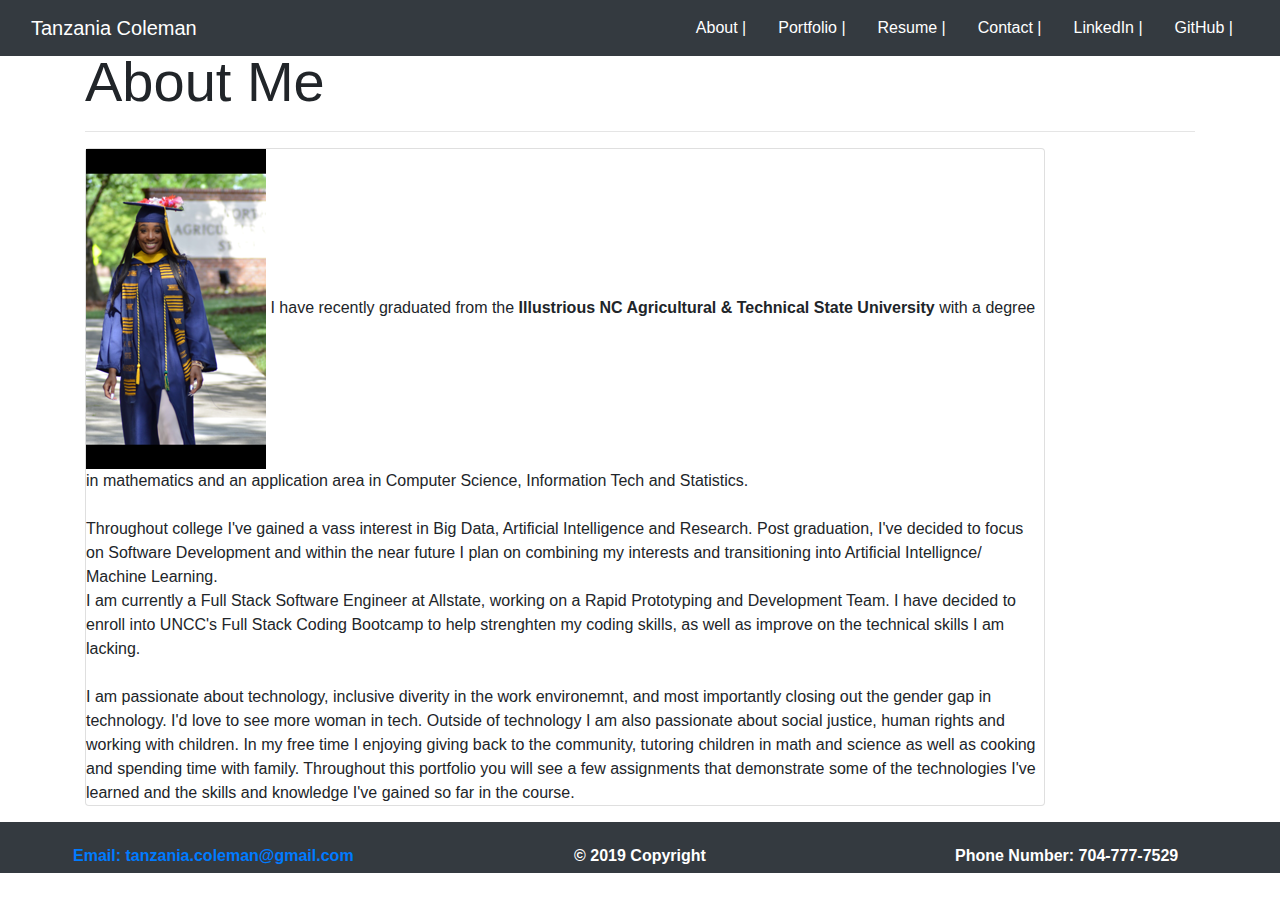
==== index.html @ 1c121630 "basic portfolio with some styling, links to repos and projects/assignments, brief about me. Need to " ====
<!DOCTYPE html>
<html lang="en">

<head>
    <meta charset="UTF-8">
    <meta name="viewport" content="width=device-width, initial-scale=1.0">
    <!DOCTYPE html>
    <html lang="en">
    
    <head>
        <meta charset="UTF-8">
        <meta name="viewport" content="width=device-width, initial-scale=1.0">
        <meta http-equiv="X-UA-Compatible" content="ie=edge">
    
        <!-- Bring in our bootstrap stylesheet -->
        <link rel="stylesheet" href="https://maxcdn.bootstrapcdn.com/bootstrap/4.0.0/css/bootstrap.min.css">
    
        <!--Link CSS stylesheet-->
        <link rel="stylesheet" type="text/css" href="assets/css/style.css">
    
        <title>Tanzania Coleman</title>
    </head>
    
    <body>
    
        <!--Nav row-->
        <header id="masthead">
            <div class="row">
                <nav class="navbar navbar-expand-lg  fixed-top navbar-dark bg-dark">
                    <!--Nav column 1 of 2-->
                    <div class="col-md-6">
                        <a class="navbar-brand text-white" href="index.html" id="logo">Tanzania Coleman</a>
                    </div>
                    <!--Nav column 2 of 2-->
                    <div class="col-md-6">
                        <ul class="nav justify-content-end">
    
                            <li class="nav-item">
                                <a class="nav-link active text-white" href="index.html">About |</a>
                            </li>
                            <li class="nav-item">
                                <a class="nav-link active text-white" href="portfolio.html">Portfolio |</a>
                            </li>
                            <li class="nav-item">
                                <a class="nav-link active text-white" href="./assets/Resume.pdf" target="_blank">Resume
                                    |</a>
                            </li>
                            <li class="nav-item">
                                <a class="nav-link active text-white" href="contact.html">Contact |</a>
                            </li>
                            <li class="nav-item">
                                <a class="nav-link active text-white"
                                    href="https://www.linkedin.com/in/tanzania-coleman-755157134/">LinkedIn |</a>
                            </li>
                            <li class="nav-item">
                                <a class="nav-link active text-white" href="https://github.com/tcoleman1">GitHub |</a>
                            </li>
                        </ul>
                    </div>
                </nav>
            </div>
        </header>
        <div class="w-100"></div>
    
        <div class="container">
            <!--Main Content Row 1 of 4-->
            <div class="row">
                <div class="col-md-12">
                    <br><br>
                    <p class="display-4">About Me</p>
                    <hr>
                </div>
            </div>
    
            <div class="w-100"></div>
            <!--Main content row 2 column 1 of 2-->
            <div class="card mb-3" style="max-width: 960px;">
    
    
                <section class="main-section">
    
                    <img src="asssets/images/IMG_6845 (1).PNG" class="auth-image" alt="Tanzania Coleman">

                    I have recently graduated from the <b> Illustrious NC Agricultural & Technical State University </b> 
                    with a degree in mathematics and an application area in Computer Science, Information Tech and Statistics.<br><br>
                    Throughout college I've gained a vass interest in Big Data, Artificial Intelligence and Research. Post graduation, I've
                    decided to focus on Software Development and within the near future I plan on combining my interests and transitioning 
                    into Artificial Intellignce/ Machine Learning. <br> I am currently a Full Stack Software 
                    Engineer at Allstate, working on a Rapid Prototyping and Development Team. I have decided to enroll into UNCC's Full Stack 
                    Coding Bootcamp to help strenghten my coding skills, as well as improve on the technical skills I am lacking. <br><br>

                    I am passionate about technology, inclusive diverity in the work environemnt, and most importantly closing out the gender gap
                     in technology. I'd love to see more woman in tech. Outside of technology I am also passionate about social justice,
                      human rights and working with children. In my free time I enjoying giving back       
                    to the community, tutoring children in math and science as well as cooking and spending time with family.
                        Throughout this portfolio you will see a few assignments that demonstrate some of the technologies I've learned and the skills
                      and knowledge I've gained so far in the course.
    
                    
                </section>
    
            </div>
        </div>
    </body>
    <!--Footer-->
    <footer class="page-footer font-small teal pt-4 text-white bg-dark">
    
        <!-- Footer Text -->
        <div class="container-fluid text-center">
    
            <!-- Grid row -->
            <div class="row">
    
                <!-- Grid column -->
                <div class="col-md-4 mt-md-0 mt-3">
                    <!-- Content -->
                    <a href="mailto: tanzania.coleman0@gmail.com">
                        <h6 class="font-weight-bold">Email: tanzania.coleman@gmail.com </h6>
                    </a>
                </div>
                <!-- Grid column -->
                <div class="col-md-4 mb-md-0 mb-3">
                    <!-- Content -->
                    <h6 class="font-weight-bold">© 2019 Copyright</h6>
                </div>
                <!-- Grid column -->
                <!-- Grid column -->
                <div class="col-md-4 mb-md-0 mb-3">
                    <!-- Content -->
                    <h6 class="font-weight-bold">Phone Number: 704-777-7529</h6>
                </div>
            </div>
        </div>
    </footer>
    
    </html>
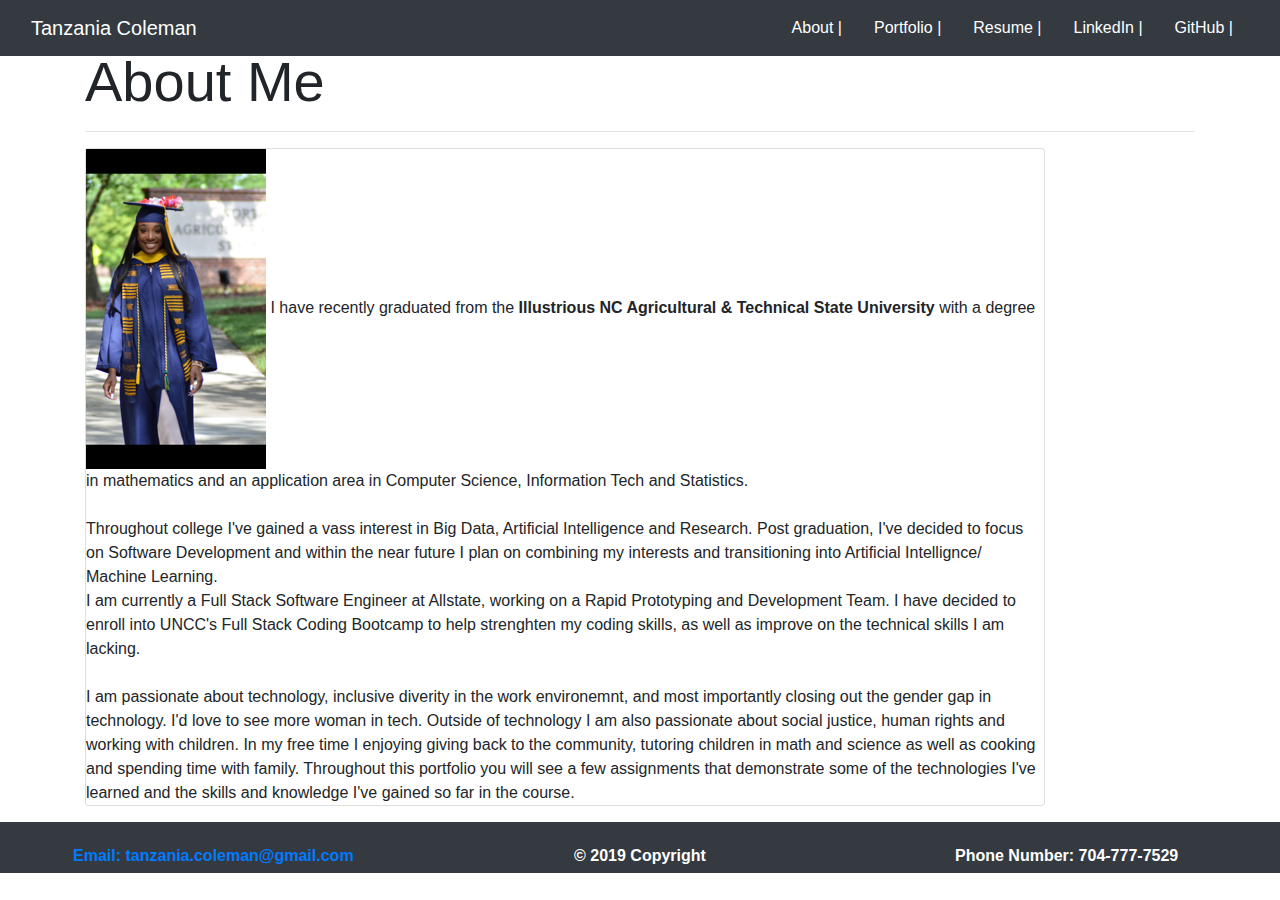
==== commit 3f476d49: "removed contact info as not needed" ====
--- a/index.html
+++ b/index.html
@@ -6,131 +6,140 @@
     <meta name="viewport" content="width=device-width, initial-scale=1.0">
     <!DOCTYPE html>
     <html lang="en">
-    
+
     <head>
         <meta charset="UTF-8">
         <meta name="viewport" content="width=device-width, initial-scale=1.0">
         <meta http-equiv="X-UA-Compatible" content="ie=edge">
-    
+
         <!-- Bring in our bootstrap stylesheet -->
         <link rel="stylesheet" href="https://maxcdn.bootstrapcdn.com/bootstrap/4.0.0/css/bootstrap.min.css">
-    
+
         <!--Link CSS stylesheet-->
         <link rel="stylesheet" type="text/css" href="assets/css/style.css">
-    
+
         <title>Tanzania Coleman</title>
     </head>
-    
-    <body>
-    
-        <!--Nav row-->
-        <header id="masthead">
-            <div class="row">
-                <nav class="navbar navbar-expand-lg  fixed-top navbar-dark bg-dark">
-                    <!--Nav column 1 of 2-->
-                    <div class="col-md-6">
-                        <a class="navbar-brand text-white" href="index.html" id="logo">Tanzania Coleman</a>
-                    </div>
-                    <!--Nav column 2 of 2-->
-                    <div class="col-md-6">
-                        <ul class="nav justify-content-end">
-    
-                            <li class="nav-item">
-                                <a class="nav-link active text-white" href="index.html">About |</a>
-                            </li>
-                            <li class="nav-item">
-                                <a class="nav-link active text-white" href="portfolio.html">Portfolio |</a>
-                            </li>
-                            <li class="nav-item">
-                                <a class="nav-link active text-white" href="./assets/Resume.pdf" target="_blank">Resume
-                                    |</a>
-                            </li>
-                            <li class="nav-item">
-                                <a class="nav-link active text-white" href="contact.html">Contact |</a>
-                            </li>
-                            <li class="nav-item">
-                                <a class="nav-link active text-white"
-                                    href="https://www.linkedin.com/in/tanzania-coleman-755157134/">LinkedIn |</a>
-                            </li>
-                            <li class="nav-item">
-                                <a class="nav-link active text-white" href="https://github.com/tcoleman1">GitHub |</a>
-                            </li>
-                        </ul>
-                    </div>
-                </nav>
-            </div>
-        </header>
-        <div class="w-100"></div>
-    
-        <div class="container">
-            <!--Main Content Row 1 of 4-->
-            <div class="row">
-                <div class="col-md-12">
-                    <br><br>
-                    <p class="display-4">About Me</p>
-                    <hr>
+
+<body>
+
+    <!--Nav row-->
+    <header id="masthead">
+        <div class="row">
+            <nav class="navbar navbar-expand-lg  fixed-top navbar-dark bg-dark">
+                <!--Nav column 1 of 2-->
+                <div class="col-md-6">
+                    <a class="navbar-brand text-white" href="index.html" id="logo">Tanzania Coleman</a>
                 </div>
-            </div>
-    
-            <div class="w-100"></div>
-            <!--Main content row 2 column 1 of 2-->
-            <div class="card mb-3" style="max-width: 960px;">
-    
-    
-                <section class="main-section">
-    
-                    <img src="asssets/images/IMG_6845 (1).PNG" class="auth-image" alt="Tanzania Coleman">
+                <!--Nav column 2 of 2-->
+                <div class="col-md-6">
+                    <ul class="nav justify-content-end">
 
-                    I have recently graduated from the <b> Illustrious NC Agricultural & Technical State University </b> 
-                    with a degree in mathematics and an application area in Computer Science, Information Tech and Statistics.<br><br>
-                    Throughout college I've gained a vass interest in Big Data, Artificial Intelligence and Research. Post graduation, I've
-                    decided to focus on Software Development and within the near future I plan on combining my interests and transitioning 
-                    into Artificial Intellignce/ Machine Learning. <br> I am currently a Full Stack Software 
-                    Engineer at Allstate, working on a Rapid Prototyping and Development Team. I have decided to enroll into UNCC's Full Stack 
-                    Coding Bootcamp to help strenghten my coding skills, as well as improve on the technical skills I am lacking. <br><br>
+                        <li class="nav-item">
+                            <a class="nav-link active text-white" href="index.html">About |</a>
+                        </li>
+                        <li class="nav-item">
+                            <a class="nav-link active text-white" href="portfolio.html">Portfolio |</a>
+                        </li>
+                        <li class="nav-item">
+                            <a class="nav-link active text-white" href="./assets/Resume.pdf" target="_blank">Resume
+                                |</a>
+                        </li>
+                        <!-- <li class="nav-item">
+                            <a class="nav-link active text-white" href="contact.html">Contact |</a>
+                        </li> -->
+                        <li class="nav-item">
+                            <a class="nav-link active text-white"
+                                href="https://www.linkedin.com/in/tanzania-coleman-755157134/">LinkedIn |</a>
+                        </li>
+                        <li class="nav-item">
+                            <a class="nav-link active text-white" href="https://github.com/tcoleman1">GitHub |</a>
+                        </li>
+                    </ul>
+                </div>
+            </nav>
+        </div>
+    </header>
+    <div class="w-100"></div>
 
-                    I am passionate about technology, inclusive diverity in the work environemnt, and most importantly closing out the gender gap
-                     in technology. I'd love to see more woman in tech. Outside of technology I am also passionate about social justice,
-                      human rights and working with children. In my free time I enjoying giving back       
-                    to the community, tutoring children in math and science as well as cooking and spending time with family.
-                        Throughout this portfolio you will see a few assignments that demonstrate some of the technologies I've learned and the skills
-                      and knowledge I've gained so far in the course.
-    
-                    
-                </section>
-    
+    <div class="container">
+        <!--Main Content Row 1 of 4-->
+        <div class="row">
+            <div class="col-md-12">
+                <br><br>
+                <p class="display-4">About Me</p>
+                <hr>
             </div>
         </div>
-    </body>
-    <!--Footer-->
-    <footer class="page-footer font-small teal pt-4 text-white bg-dark">
-    
-        <!-- Footer Text -->
-        <div class="container-fluid text-center">
-    
-            <!-- Grid row -->
-            <div class="row">
-    
-                <!-- Grid column -->
-                <div class="col-md-4 mt-md-0 mt-3">
-                    <!-- Content -->
-                    <a href="mailto: tanzania.coleman0@gmail.com">
-                        <h6 class="font-weight-bold">Email: tanzania.coleman@gmail.com </h6>
-                    </a>
-                </div>
-                <!-- Grid column -->
-                <div class="col-md-4 mb-md-0 mb-3">
-                    <!-- Content -->
-                    <h6 class="font-weight-bold">© 2019 Copyright</h6>
-                </div>
-                <!-- Grid column -->
-                <!-- Grid column -->
-                <div class="col-md-4 mb-md-0 mb-3">
-                    <!-- Content -->
-                    <h6 class="font-weight-bold">Phone Number: 704-777-7529</h6>
-                </div>
+
+        <div class="w-100"></div>
+        <!--Main content row 2 column 1 of 2-->
+        <div class="card mb-3" style="max-width: 960px;">
+
+
+            <section class="main-section">
+
+                <img src="asssets/images/IMG_6845 (1).PNG" class="auth-image" alt="Tanzania Coleman">
+
+                I have recently graduated from the <b> Illustrious NC Agricultural & Technical State University </b>
+                with a degree in mathematics and an application area in Computer Science, Information Tech and
+                Statistics.<br><br>
+                Throughout college I've gained a vass interest in Big Data, Artificial Intelligence and Research. Post
+                graduation, I've
+                decided to focus on Software Development and within the near future I plan on combining my interests and
+                transitioning
+                into Artificial Intellignce/ Machine Learning. <br> I am currently a Full Stack Software
+                Engineer at Allstate, working on a Rapid Prototyping and Development Team. I have decided to enroll into
+                UNCC's Full Stack
+                Coding Bootcamp to help strenghten my coding skills, as well as improve on the technical skills I am
+                lacking. <br><br>
+
+                I am passionate about technology, inclusive diverity in the work environemnt, and most importantly
+                closing out the gender gap
+                in technology. I'd love to see more woman in tech. Outside of technology I am also passionate about
+                social justice,
+                human rights and working with children. In my free time I enjoying giving back
+                to the community, tutoring children in math and science as well as cooking and spending time with
+                family.
+                Throughout this portfolio you will see a few assignments that demonstrate some of the technologies I've
+                learned and the skills
+                and knowledge I've gained so far in the course.
+
+
+            </section>
+
+        </div>
+    </div>
+</body>
+<!--Footer-->
+<footer class="page-footer font-small teal pt-4 text-white bg-dark">
+
+    <!-- Footer Text -->
+    <div class="container-fluid text-center">
+
+        <!-- Grid row -->
+        <div class="row">
+
+            <!-- Grid column -->
+            <div class="col-md-4 mt-md-0 mt-3">
+                <!-- Content -->
+                <a href="mailto: tanzania.coleman0@gmail.com">
+                    <h6 class="font-weight-bold">Email: tanzania.coleman@gmail.com </h6>
+                </a>
+            </div>
+            <!-- Grid column -->
+            <div class="col-md-4 mb-md-0 mb-3">
+                <!-- Content -->
+                <h6 class="font-weight-bold">© 2019 Copyright</h6>
+            </div>
+            <!-- Grid column -->
+            <!-- Grid column -->
+            <div class="col-md-4 mb-md-0 mb-3">
+                <!-- Content -->
+                <h6 class="font-weight-bold">Phone Number: 704-777-7529</h6>
             </div>
         </div>
-    </footer>
-    
-    </html>+    </div>
+</footer>
+
+</html>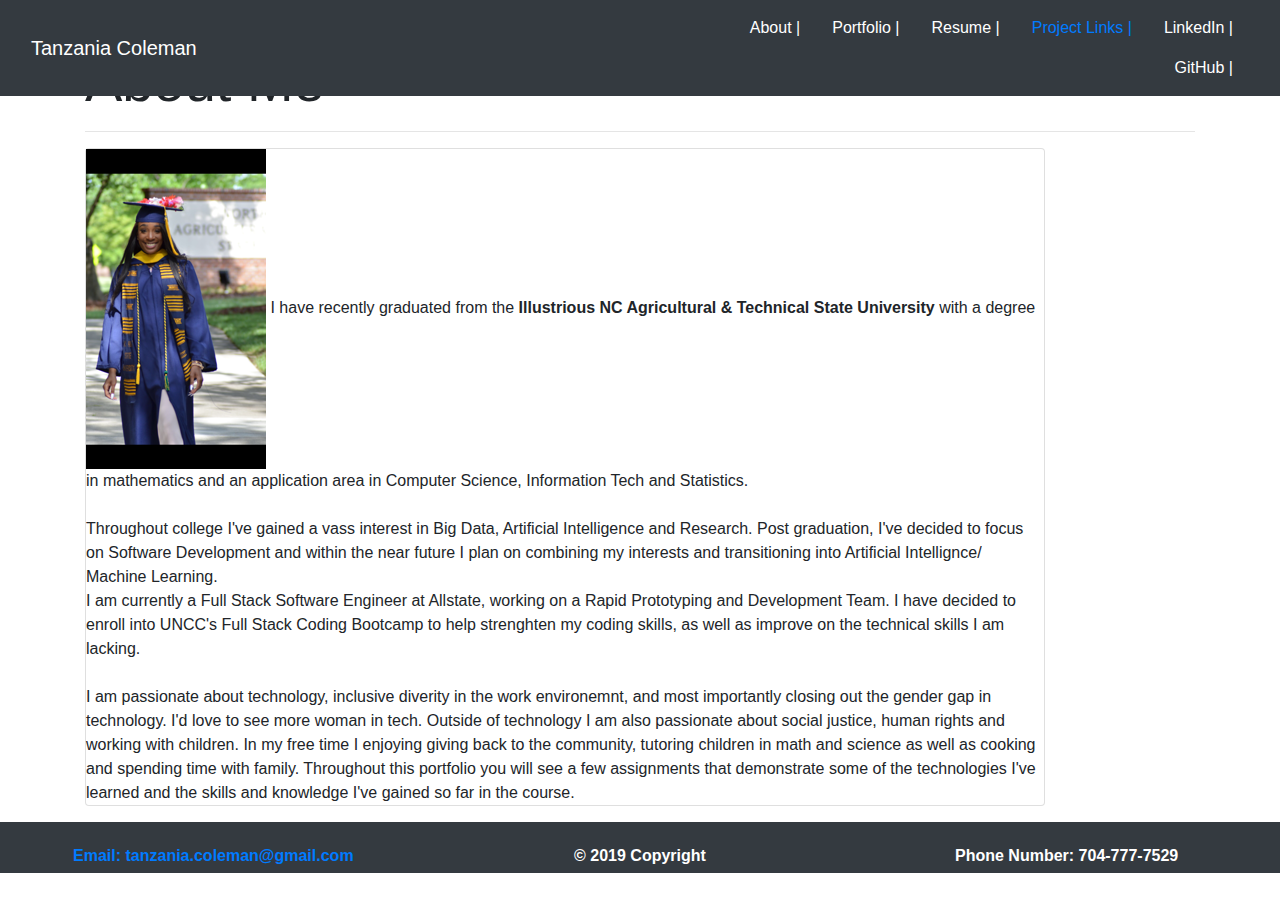
==== commit 865d8b0c: "added project links tab to profile to display github repos and deployed links for audience" ====
--- a/index.html
+++ b/index.html
@@ -42,15 +42,15 @@
                             <a class="nav-link active text-white" href="portfolio.html">Portfolio |</a>
                         </li>
                         <li class="nav-item">
-                            <a class="nav-link active text-white" href="./assets/Resume.pdf" target="_blank">Resume
+                            <a class="nav-link active text-white" href="./assets/BootcampResume.pdf" target="_blank">Resume
                                 |</a>
                         </li>
-                        <!-- <li class="nav-item">
-                            <a class="nav-link active text-white" href="contact.html">Contact |</a>
-                        </li> -->
+                        <li class="nav-item">
+                            <a class="nav-link active in.ctext-white" href="deployed.html"> Project Links |</a>
+                        </li>
                         <li class="nav-item">
                             <a class="nav-link active text-white"
-                                href="https://www.linkedin.com/in/tanzania-coleman-755157134/">LinkedIn |</a>
+                                href="https://www.linkedom/in/tanzania-coleman-755157134/">LinkedIn |</a>
                         </li>
                         <li class="nav-item">
                             <a class="nav-link active text-white" href="https://github.com/tcoleman1">GitHub |</a>
